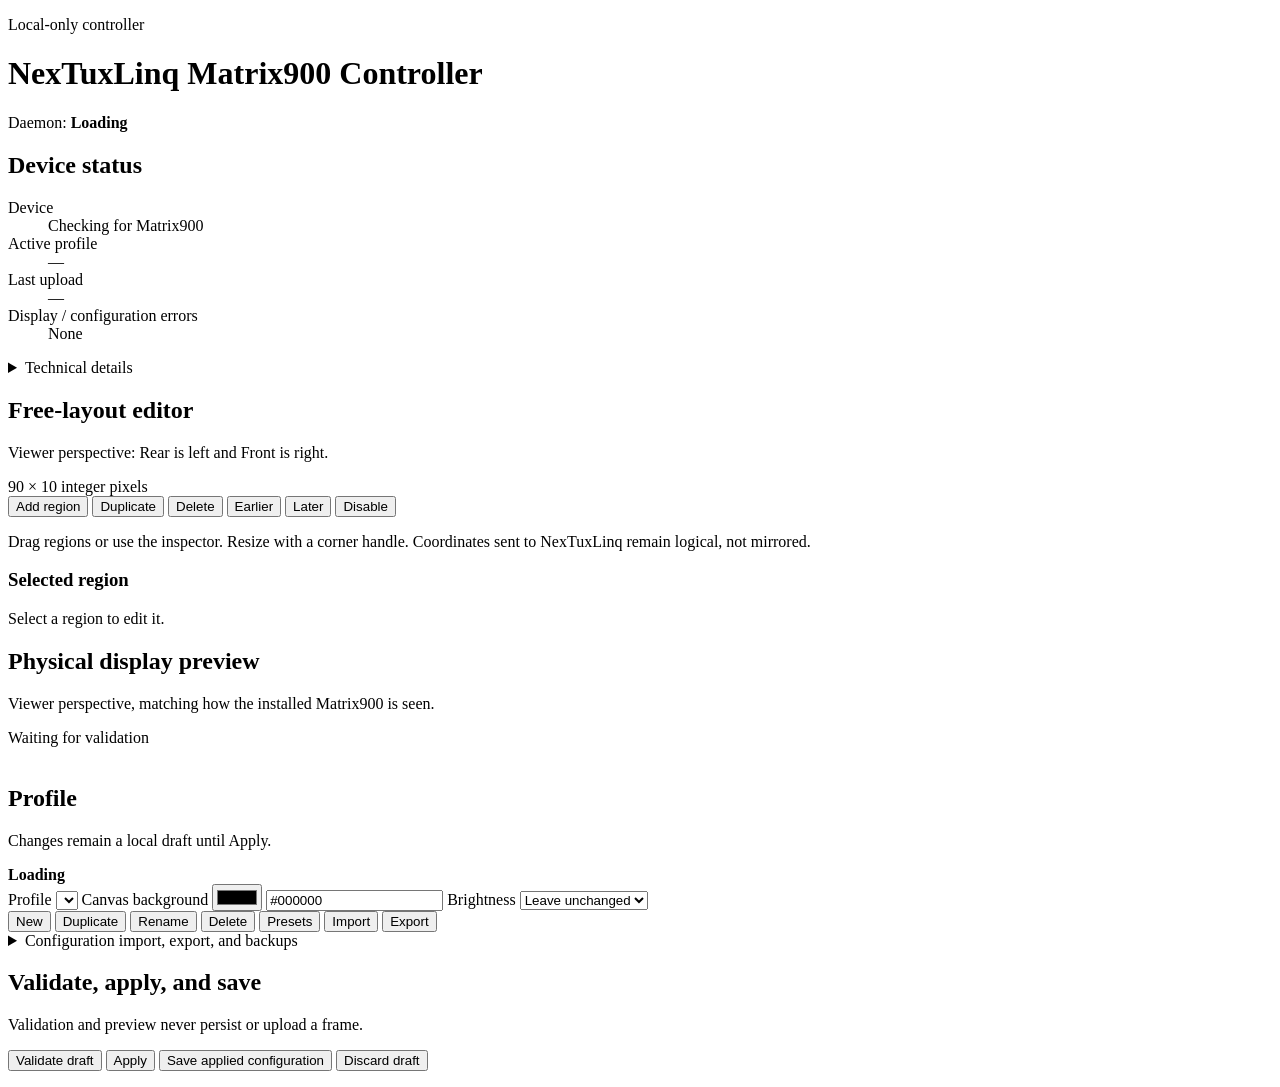
==== src/nextuxlinq/templates/index.html @ 1879f96d "Improve color controls and OpenLinkHub startup recovery" ====
<!doctype html>
<html lang="en">
<head>
  <meta charset="utf-8">
  <meta name="viewport" content="width=device-width, initial-scale=1">
  <meta name="application-name" content="NexTuxLinq Matrix900 Controller">
  <meta name="description"
        content="Local NexTuxLinq controller for the Phanteks Matrix900 display.">
  <title>NexTuxLinq Matrix900 Controller</title>
  <link rel="stylesheet" href="/static/app.css">
</head>
<body>
  <header>
    <div>
      <p class="eyebrow">Local-only controller</p>
      <h1>NexTuxLinq Matrix900 Controller</h1>
    </div>
    <p class="daemon-pill">Daemon: <strong id="daemon-state">Loading</strong></p>
  </header>

  <main>
    <section aria-labelledby="status-heading">
      <h2 id="status-heading">Device status</h2>
      <dl class="status-grid">
        <div><dt>Device</dt><dd id="device-status">Checking for Matrix900</dd></div>
        <div><dt>Active profile</dt><dd id="active-profile">—</dd></div>
        <div><dt>Last upload</dt><dd id="last-upload">—</dd></div>
        <div><dt>Display / configuration errors</dt><dd id="last-error">None</dd></div>
      </dl>
      <p id="multiple-device-warning" class="message warning"
         role="status" aria-live="polite"></p>
      <details class="technical-details">
        <summary>Technical details</summary>
        <dl class="technical-grid">
          <div><dt>Model</dt><dd id="model-name">—</dd></div>
          <div><dt>USB VID:PID</dt><dd id="vid-pid">—</dd></div>
          <div><dt>Device path</dt><dd id="device-path">—</dd></div>
          <div><dt>Rendering state</dt><dd id="rendering-state">—</dd></div>
          <div><dt>Frame rate</dt><dd id="frame-rate">—</dd></div>
          <div><dt>Configuration revision</dt><dd id="configuration-revision">—</dd></div>
          <div><dt>Saved revision</dt><dd id="status-saved-revision">—</dd></div>
        </dl>
      </details>
    </section>

    <div id="free-layout-root">
      <section aria-labelledby="editor-heading">
        <div class="section-heading">
          <div>
            <h2 id="editor-heading">Free-layout editor</h2>
            <p>Viewer perspective: Rear is left and Front is right.</p>
          </div>
          <span>90 × 10 integer pixels</span>
        </div>
        <div class="region-toolbar" aria-label="Region actions">
          <button id="fl-add-region" type="button">Add region</button>
          <button id="fl-duplicate-region" type="button">Duplicate</button>
          <button id="fl-delete-region" type="button">Delete</button>
          <button id="fl-region-earlier" type="button">Earlier</button>
          <button id="fl-region-later" type="button">Later</button>
          <button id="fl-toggle-region" type="button">Disable</button>
        </div>
        <div class="editor-workspace">
          <div class="layout-canvas-shell">
            <div id="fl-editor-canvas" class="layout-canvas"
                 aria-label="Viewer-perspective 90 by 10 layout canvas">
              <div id="fl-region-layer" class="layout-region-layer"></div>
            </div>
            <p class="field-help">
              Drag regions or use the inspector. Resize with a corner handle.
              Coordinates sent to NexTuxLinq remain logical, not mirrored.
            </p>
          </div>

          <aside id="fl-region-inspector" class="region-inspector"
                 aria-labelledby="inspector-heading">
            <h3 id="inspector-heading">Selected region</h3>
            <p id="fl-no-selection">Select a region to edit it.</p>
            <div id="fl-selected-region" hidden>
              <div class="inspector-grid">
                <label>Name
                  <input id="fl-region-name" data-region-field="name"
                         maxlength="64">
                </label>
                <label class="checkbox-label">
                  <input id="fl-region-enabled" data-region-field="enabled"
                         type="checkbox"> Enabled
                </label>
                <label>Widget
                  <select id="fl-widget-type">
                    <option value="blank">Nothing / Gap</option>
                    <option value="clock">Clock</option>
                    <option value="static_text">Static Text</option>
                    <option value="scrolling_text">Scrolling Text</option>
                    <option value="date">Date</option>
                    <option value="system_metric">System Metric</option>
                    <option value="metric_bar">Metric Bar</option>
                  </select>
                </label>
                <label class="checkbox-label">
                  <input id="fl-use-region-background" type="checkbox">
                  Region background
                </label>
                <label>Background color
                  <span class="hex-color-control" data-color-control
                        data-color-target="region_background">
                    <input id="fl-region-background" class="color-swatch"
                           type="color" value="#000000"
                           aria-label="Region background color picker">
                    <input class="color-hex" data-color-hex type="text"
                           value="#000000" maxlength="7" inputmode="text"
                           pattern="#[0-9A-Fa-f]{6}" autocomplete="off"
                           spellcheck="false"
                           aria-label="Region background hexadecimal color"
                           aria-describedby="fl-validation-errors">
                  </span>
                </label>
              </div>

              <fieldset>
                <legend>Geometry</legend>
                <div class="geometry-grid">
                  <label>X <input id="fl-x" data-region-field="x" type="text"
                                  inputmode="numeric" pattern="[0-9]+"></label>
                  <label>Y <input id="fl-y" data-region-field="y" type="text"
                                  inputmode="numeric" pattern="[0-9]+"></label>
                  <label>Width <input id="fl-width" data-region-field="width"
                                      type="text" inputmode="numeric"
                                      pattern="[0-9]+"></label>
                  <label>Height <input id="fl-height" data-region-field="height"
                                       type="text" inputmode="numeric"
                                       pattern="[0-9]+"></label>
                </div>
                <div class="helper-actions" aria-label="Geometry helpers">
                  <button type="button" data-geometry-helper="full_width">Full width</button>
                  <button type="button" data-geometry-helper="half_width">Half width</button>
                  <button type="button" data-geometry-helper="full_height">Full height</button>
                  <button type="button" data-geometry-helper="top_half">Top half</button>
                  <button type="button" data-geometry-helper="bottom_half">Bottom half</button>
                  <button type="button" data-geometry-helper="viewer_left">Viewer left half</button>
                  <button type="button" data-geometry-helper="viewer_right">Viewer right half</button>
                </div>
              </fieldset>

              <div id="fl-widget-settings">
                <fieldset data-widget-panel="blank">
                  <legend>Nothing / Gap</legend>
                  <p>This region draws only its optional background.</p>
                </fieldset>

                <fieldset data-widget-panel="clock" hidden>
                  <legend>Clock</legend>
                  <div class="inspector-grid">
                    <label>Time format
                      <select data-setting="format">
                        <option value="24h">24-hour</option>
                        <option value="12h">12-hour</option>
                      </select>
                    </label>
                    <label class="checkbox-label"><input type="checkbox"
                      data-setting="show_seconds"> Show seconds</label>
                    <label class="checkbox-label"><input type="checkbox"
                      data-setting="blink_separator"> Blink separator</label>
                    <label>Time zone <input data-setting="time_zone"
                      maxlength="128" placeholder="local"></label>
                    <label>Text color
                      <span class="hex-color-control" data-color-control
                            data-color-setting="color">
                        <input class="color-swatch" type="color"
                               aria-label="Clock text color picker">
                        <input class="color-hex" data-color-hex type="text"
                               maxlength="7" inputmode="text"
                               pattern="#[0-9A-Fa-f]{6}" autocomplete="off"
                               spellcheck="false"
                               aria-label="Clock text hexadecimal color"
                               aria-describedby="fl-validation-errors">
                      </span>
                    </label>
                    <label>Font <select data-setting="font">
                      <option value="auto">Auto</option><option value="3x5">3×5</option>
                      <option value="3x7">3×7</option><option value="5x7">5×7</option>
                    </select></label>
                    <label>Horizontal <select data-setting="horizontal_alignment">
                      <option value="start">Start</option><option value="center">Center</option>
                      <option value="end">End</option>
                    </select></label>
                    <label>Vertical <select data-setting="vertical_alignment">
                      <option value="top">Top</option><option value="center">Center</option>
                      <option value="bottom">Bottom</option>
                    </select></label>
                  </div>
                  <p class="field-help">12-hour mode has no leading zero or AM/PM. Content is never stretched.</p>
                </fieldset>

                <fieldset data-widget-panel="static_text" hidden>
                  <legend>Static Text</legend>
                  <div class="inspector-grid">
                    <label class="wide-field">Text
                      <textarea data-setting="content" maxlength="64"></textarea>
                    </label>
                    <label>Text color
                      <span class="hex-color-control" data-color-control
                            data-color-setting="color">
                        <input class="color-swatch" type="color"
                               aria-label="Static Text color picker">
                        <input class="color-hex" data-color-hex type="text"
                               maxlength="7" inputmode="text"
                               pattern="#[0-9A-Fa-f]{6}" autocomplete="off"
                               spellcheck="false"
                               aria-label="Static Text hexadecimal color"
                               aria-describedby="fl-validation-errors">
                      </span>
                    </label>
                    <label class="checkbox-label"><input type="checkbox"
                      data-setting="uppercase"> ASCII uppercase</label>
                    <label>Font <select data-setting="font">
                      <option value="auto">Auto</option><option value="3x5">3×5</option>
                      <option value="3x7">3×7</option><option value="5x7">5×7</option>
                    </select></label>
                    <label>Horizontal <select data-setting="horizontal_alignment">
                      <option value="start">Start</option><option value="center">Center</option>
                      <option value="end">End</option>
                    </select></label>
                    <label>Vertical <select data-setting="vertical_alignment">
                      <option value="top">Top</option><option value="center">Center</option>
                      <option value="bottom">Bottom</option>
                    </select></label>
                    <label>Overflow <select data-setting="overflow">
                      <option value="error">Error</option><option value="truncate">Truncate</option>
                      <option value="clip">Clip</option>
                    </select></label>
                  </div>
                  <p class="field-help">Supported characters depend on the selected bitmap font. Unsupported text is rejected, never transliterated.</p>
                </fieldset>

                <fieldset data-widget-panel="scrolling_text" hidden>
                  <legend>Scrolling Text</legend>
                  <div class="inspector-grid">
                    <label class="wide-field">Text
                      <textarea data-setting="content" maxlength="64"></textarea>
                    </label>
                    <label>Text color
                      <span class="hex-color-control" data-color-control
                            data-color-setting="color">
                        <input class="color-swatch" type="color"
                               aria-label="Scrolling Text color picker">
                        <input class="color-hex" data-color-hex type="text"
                               maxlength="7" inputmode="text"
                               pattern="#[0-9A-Fa-f]{6}" autocomplete="off"
                               spellcheck="false"
                               aria-label="Scrolling Text hexadecimal color"
                               aria-describedby="fl-validation-errors">
                      </span>
                    </label>
                    <label class="checkbox-label"><input type="checkbox"
                      data-setting="uppercase"> ASCII uppercase</label>
                    <label>Font <select data-setting="font">
                      <option value="auto">Auto</option><option value="3x5">3×5</option>
                      <option value="3x7">3×7</option><option value="5x7">5×7</option>
                    </select></label>
                    <label>Direction <select data-setting="direction">
                      <option value="left">Left</option><option value="right">Right</option>
                    </select></label>
                    <label>Speed <input data-setting="speed" data-kind="number"
                      type="number" min="0.5" max="20" step="0.1"></label>
                    <label>Initial alignment <select data-setting="initial_alignment">
                      <option value="start">Start</option><option value="center">Center</option>
                      <option value="end">End</option>
                    </select></label>
                    <label>Vertical <select data-setting="vertical_alignment">
                      <option value="top">Top</option><option value="center">Center</option>
                      <option value="bottom">Bottom</option>
                    </select></label>
                    <label>Trailing gap <input data-setting="trailing_gap"
                      data-kind="integer" type="number" min="0" max="90" step="1"></label>
                  </div>
                  <p class="field-help">Depending on alignment and animation phase, text may begin outside the region. Direction never mirrors glyphs.</p>
                </fieldset>

                <fieldset data-widget-panel="date" hidden>
                  <legend>Date</legend>
                  <div class="inspector-grid">
                    <label>Date format <select data-setting="format">
                      <option value="day_month_full_year">DD.MM.YYYY</option>
                      <option value="day_month_short_year">DD.MM.YY</option>
                      <option value="day_month">DD.MM.</option>
                      <option value="weekday_day_month">MO. DD.MM.</option>
                    </select></label>
                    <label>Time zone <input data-setting="time_zone"
                      maxlength="128" placeholder="local"></label>
                    <label>Text color
                      <span class="hex-color-control" data-color-control
                            data-color-setting="color">
                        <input class="color-swatch" type="color"
                               aria-label="Date text color picker">
                        <input class="color-hex" data-color-hex type="text"
                               maxlength="7" inputmode="text"
                               pattern="#[0-9A-Fa-f]{6}" autocomplete="off"
                               spellcheck="false"
                               aria-label="Date text hexadecimal color"
                               aria-describedby="fl-validation-errors">
                      </span>
                    </label>
                    <label>Font <select data-setting="font">
                      <option value="auto">Auto</option><option value="3x5">3×5</option>
                      <option value="3x7">3×7</option><option value="5x7">5×7</option>
                    </select></label>
                    <label>Horizontal <select data-setting="horizontal_alignment">
                      <option value="start">Start</option><option value="center">Center</option>
                      <option value="end">End</option>
                    </select></label>
                    <label>Vertical <select data-setting="vertical_alignment">
                      <option value="top">Top</option><option value="center">Center</option>
                      <option value="bottom">Bottom</option>
                    </select></label>
                    <label>Overflow <select data-setting="overflow">
                      <option value="error">Error</option><option value="truncate">Truncate</option>
                      <option value="clip">Clip</option>
                    </select></label>
                  </div>
                  <p class="field-help">German weekdays: MO. DI. MI. DO. FR. SA. SO.</p>
                </fieldset>

                <fieldset data-widget-panel="system_metric" hidden>
                  <legend>System Metric</legend>
                  <div class="inspector-grid">
                    <label>Metric <select data-setting="metric" data-metric-select="all"></select></label>
                    <label>Display <select data-setting="display_mode">
                      <option value="value_only">Value only</option>
                      <option value="label_and_value">Label and value</option>
                    </select></label>
                    <label data-metric-label-field>Custom label
                      <input data-setting="label" maxlength="64">
                    </label>
                    <label data-metric-precision-field>Precision
                      <input data-setting="precision" data-kind="integer" type="number"
                             min="0" max="2" step="1">
                    </label>
                    <label>Text color
                      <span class="hex-color-control" data-color-control
                            data-color-setting="color">
                        <input class="color-swatch" type="color"
                               aria-label="System Metric text color picker">
                        <input class="color-hex" data-color-hex type="text"
                               maxlength="7" inputmode="text"
                               pattern="#[0-9A-Fa-f]{6}" autocomplete="off"
                               spellcheck="false"
                               aria-label="System Metric text hexadecimal color"
                               aria-describedby="fl-validation-errors">
                      </span>
                    </label>
                    <label>Font <select data-setting="font">
                      <option value="auto">Auto</option><option value="3x5">3×5</option>
                      <option value="3x7">3×7</option><option value="5x7">5×7</option>
                    </select></label>
                    <label>Horizontal <select data-setting="horizontal_alignment">
                      <option value="start">Start</option><option value="center">Center</option>
                      <option value="end">End</option>
                    </select></label>
                    <label>Vertical <select data-setting="vertical_alignment">
                      <option value="top">Top</option><option value="center">Center</option>
                      <option value="bottom">Bottom</option>
                    </select></label>
                    <label>Overflow <select data-setting="overflow">
                      <option value="error">Error</option><option value="truncate">Truncate</option>
                      <option value="clip">Clip</option>
                    </select></label>
                    <label>Unavailable text
                      <input data-setting="unavailable_text" maxlength="64">
                    </label>
                  </div>
                  <p class="field-help">CPU usage may show unavailable text until a second sample is available.</p>
                </fieldset>

                <fieldset data-widget-panel="metric_bar" hidden>
                  <legend>Metric Bar</legend>
                  <div class="inspector-grid">
                    <label>Metric <select data-setting="metric" data-metric-select="bar"></select></label>
                    <label>Minimum <input data-setting="minimum" data-kind="number"
                      type="number" step="0.1"></label>
                    <label>Maximum <input data-setting="maximum" data-kind="number"
                      type="number" step="0.1"></label>
                    <label>Orientation <select data-setting="orientation">
                      <option value="horizontal">Horizontal</option>
                      <option value="vertical">Vertical</option>
                    </select></label>
                    <label>Direction <select data-setting="direction" data-bar-direction>
                      <option value="start_to_end">Left to right</option>
                      <option value="end_to_start">Right to left</option>
                    </select></label>
                    <label>Fill color
                      <span class="hex-color-control" data-color-control
                            data-color-setting="fill_color">
                        <input class="color-swatch" type="color"
                               aria-label="Metric Bar fill color picker">
                        <input class="color-hex" data-color-hex type="text"
                               maxlength="7" inputmode="text"
                               pattern="#[0-9A-Fa-f]{6}" autocomplete="off"
                               spellcheck="false"
                               aria-label="Metric Bar fill hexadecimal color"
                               aria-describedby="fl-validation-errors">
                      </span>
                    </label>
                    <label>Empty color
                      <span class="hex-color-control" data-color-control
                            data-color-setting="empty_color">
                        <input class="color-swatch" type="color"
                               aria-label="Metric Bar empty color picker">
                        <input class="color-hex" data-color-hex type="text"
                               maxlength="7" inputmode="text"
                               pattern="#[0-9A-Fa-f]{6}" autocomplete="off"
                               spellcheck="false"
                               aria-label="Metric Bar empty hexadecimal color"
                               aria-describedby="fl-validation-errors">
                      </span>
                    </label>
                    <label class="checkbox-label"><input type="checkbox"
                      data-setting="border_enabled"> Border</label>
                    <label data-bar-border-color-field>Border color
                      <span class="hex-color-control" data-color-control
                            data-color-setting="border_color">
                        <input class="color-swatch" type="color"
                               aria-label="Metric Bar border color picker">
                        <input class="color-hex" data-color-hex type="text"
                               maxlength="7" inputmode="text"
                               pattern="#[0-9A-Fa-f]{6}" autocomplete="off"
                               spellcheck="false"
                               aria-label="Metric Bar border hexadecimal color"
                               aria-describedby="fl-validation-errors">
                      </span>
                    </label>
                  </div>
                  <p class="field-help">Vertical start-to-end fills bottom to top. Values use nearest-pixel rounding.</p>
                </fieldset>
              </div>
            </div>
          </aside>
        </div>
      </section>

      <section aria-labelledby="preview-heading">
        <div class="section-heading">
          <div>
            <h2 id="preview-heading">Physical display preview</h2>
            <p>Viewer perspective, matching how the installed Matrix900 is seen.</p>
          </div>
          <span id="fl-preview-state">Waiting for validation</span>
        </div>
        <div class="canvas-shell">
          <canvas id="draft-preview" width="90" height="10">
            A 90 by 10 pixel viewer-perspective preview.
          </canvas>
        </div>
      </section>

      <section aria-labelledby="profile-heading">
        <div class="section-heading">
          <div>
            <h2 id="profile-heading">Profile</h2>
            <p>Changes remain a local draft until Apply.</p>
          </div>
          <strong id="fl-editor-state" class="editor-state">Loading</strong>
        </div>
        <div class="compact-controls">
          <label>Profile
            <select id="fl-profile" aria-label="Active draft profile"></select>
          </label>
          <label>Canvas background
            <span class="hex-color-control" data-color-control
                  data-color-target="canvas_background">
              <input id="fl-canvas-background" class="color-swatch"
                     type="color" value="#000000"
                     aria-label="Canvas background color picker">
              <input class="color-hex" data-color-hex type="text"
                     value="#000000" maxlength="7" inputmode="text"
                     pattern="#[0-9A-Fa-f]{6}" autocomplete="off"
                     spellcheck="false"
                     aria-label="Canvas background hexadecimal color"
                     aria-describedby="fl-validation-errors">
            </span>
          </label>
          <label>Brightness
            <select id="fl-brightness">
              <option value="">Leave unchanged</option>
              <option value="10">10%</option><option value="20">20%</option>
              <option value="30">30%</option><option value="40">40%</option>
              <option value="50">50%</option><option value="60">60%</option>
              <option value="70">70%</option><option value="80">80%</option>
              <option value="90">90%</option><option value="100">100%</option>
            </select>
          </label>
          <div class="profile-actions" aria-label="Profile actions">
            <button type="button" data-profile-action="create">New</button>
            <button type="button" data-profile-action="duplicate">Duplicate</button>
            <button type="button" data-profile-action="rename">Rename</button>
            <button type="button" data-profile-action="delete">Delete</button>
            <button id="fl-presets" type="button">Presets</button>
            <button id="fl-import-profile" type="button">Import</button>
            <button id="fl-export-profile" type="button">Export</button>
            <input id="fl-profile-file" type="file" accept="application/json,.json" hidden>
          </div>
        </div>
        <div id="fl-preset-browser" class="preset-browser" hidden
             aria-labelledby="fl-preset-heading">
          <h3 id="fl-preset-heading">Built-in presets</h3>
          <div id="fl-preset-list" class="preset-list" role="listbox"
               aria-label="Built-in profile presets"></div>
          <div class="actions">
            <button id="fl-create-preset" type="button">Create profile from preset</button>
            <button id="fl-preview-preset" type="button">Preview preset</button>
            <button id="fl-cancel-preset" type="button">Cancel</button>
          </div>
        </div>
        <details class="profile-advanced">
          <summary>Configuration import, export, and backups</summary>
          <div class="advanced-actions">
            <button id="fl-export-config" type="button">Export full configuration</button>
            <button id="fl-import-config" type="button">Import full configuration</button>
            <input id="fl-config-file" type="file" accept="application/json,.json" hidden>
            <button id="fl-create-backup" type="button">Create backup</button>
            <label>Managed backup
              <select id="fl-backup-select" aria-label="Managed backup"></select>
            </label>
            <button id="fl-restore-backup" type="button">Restore backup</button>
            <button id="fl-delete-backup" type="button">Delete backup</button>
          </div>
          <p class="field-help">Imports and restores become local drafts. Apply and Save remain separate.</p>
        </details>
      </section>

      <section aria-labelledby="validation-heading">
        <div class="section-heading">
          <div>
            <h2 id="validation-heading">Validate, apply, and save</h2>
            <p>Validation and preview never persist or upload a frame.</p>
          </div>
        </div>
        <ul id="fl-validation-errors" class="validation-errors"
            aria-live="polite"></ul>
        <div class="actions">
          <button id="fl-validate" type="button">Validate draft</button>
          <button id="fl-apply" type="button">Apply</button>
          <button id="fl-save" type="button" class="primary">Save applied configuration</button>
          <button id="fl-reload" type="button">Discard draft</button>
        </div>
        <p id="fl-editor-message" class="message" role="status"
           aria-live="polite"></p>
      </section>
    </div>

    <div id="legacy-compatibility-host" hidden>
      <canvas id="preview" width="90" height="10"></canvas>
      <ol id="region-labels"></ol>
      <span id="preview-revision"></span>
      <div id="configuration-state"><strong id="configuration-state-summary"></strong>
        <span id="configuration-state-detail"></span></div>
      <form id="profile-form">
        <input id="scrolling-text"><span id="scrolling-text-error"></span>
        <input id="text-color" type="color"><span id="text-color-error"></span>
        <input id="clock-color" type="color"><span id="clock-color-error"></span>
        <input id="scroll-speed"><span id="scroll-speed-error"></span>
        <select id="brightness"><option value=""></option></select>
        <span id="brightness-error"></span>
        <button data-action="apply"></button>
        <button type="button" data-action="save"></button>
        <button type="button" data-action="defaults"></button>
        <button type="button" data-action="reload-applied"></button>
      </form>
      <div id="reconciliation-panel"><p id="reconciliation-message"></p>
        <button data-action="keep-local-draft"></button>
        <button data-action="reload-reconciliation"></button></div>
      <p id="connection-message"></p><p id="message"></p>
      <p id="background-message"></p>
    </div>
  </main>
  <script src="/static/app.js" defer></script>
  <script src="/static/free_layout_editor.js" defer></script>
</body>
</html>
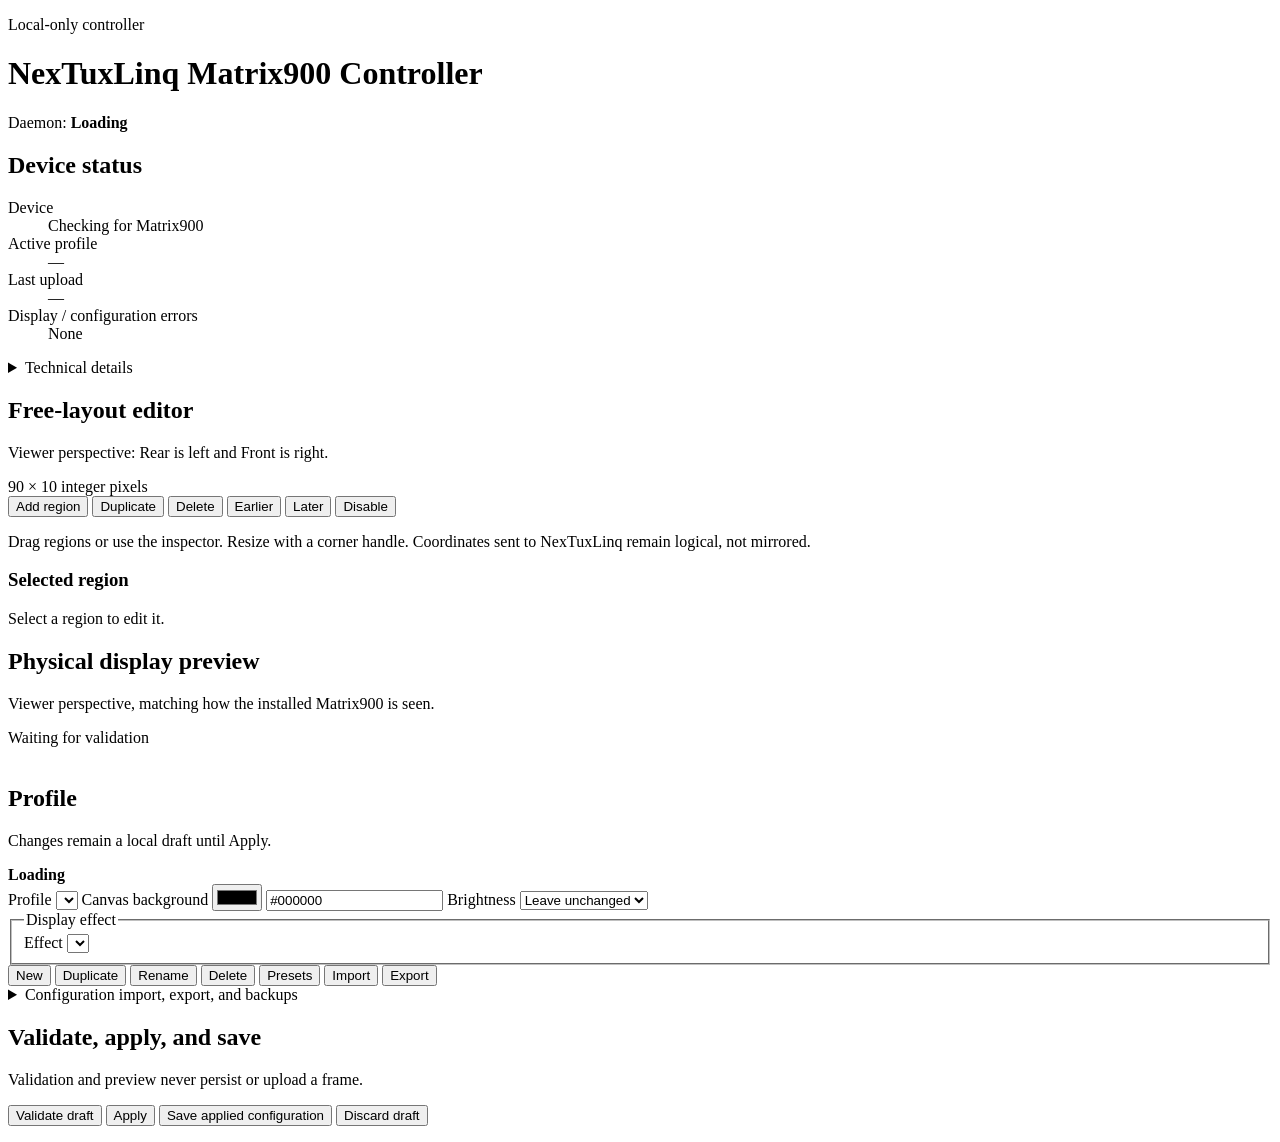
==== commit 09cc6e45: "Add global foreground rainbow effect" ====
--- a/src/nextuxlinq/templates/index.html
+++ b/src/nextuxlinq/templates/index.html
@@ -36,9 +36,18 @@
           <div><dt>USB VID:PID</dt><dd id="vid-pid">—</dd></div>
           <div><dt>Device path</dt><dd id="device-path">—</dd></div>
           <div><dt>Rendering state</dt><dd id="rendering-state">—</dd></div>
+          <div><dt>Runtime mode</dt><dd id="runtime-mode">—</dd></div>
+          <div><dt>Autostart</dt><dd id="service-autostart">—</dd></div>
+          <div><dt>User service</dt><dd id="service-active">—</dd></div>
+          <div><dt>OpenLinkHub recovery</dt><dd id="openlinkhub-recovery">—</dd></div>
           <div><dt>Frame rate</dt><dd id="frame-rate">—</dd></div>
           <div><dt>Configuration revision</dt><dd id="configuration-revision">—</dd></div>
           <div><dt>Saved revision</dt><dd id="status-saved-revision">—</dd></div>
+        </dl>
+        <h3 class="technical-subheading">Metric availability</h3>
+        <dl id="metric-availability" class="technical-grid metric-availability"
+            aria-live="polite">
+          <div><dt>System metrics</dt><dd>Loading</dd></div>
         </dl>
       </details>
     </section>
@@ -66,6 +75,8 @@
                  aria-label="Viewer-perspective 90 by 10 layout canvas">
               <div id="fl-region-layer" class="layout-region-layer"></div>
             </div>
+            <div id="fl-region-validation-summary"
+                 class="region-validation-summary" aria-live="polite"></div>
             <p class="field-help">
               Drag regions or use the inspector. Resize with a corner handle.
               Coordinates sent to NexTuxLinq remain logical, not mirrored.
@@ -77,6 +88,8 @@
             <h3 id="inspector-heading">Selected region</h3>
             <p id="fl-no-selection">Select a region to edit it.</p>
             <div id="fl-selected-region" hidden>
+              <div id="fl-region-validation-details"
+                   class="region-validation-details" role="alert" hidden></div>
               <div class="inspector-grid">
                 <label>Name
                   <input id="fl-region-name" data-region-field="name"
@@ -176,10 +189,10 @@
                                aria-describedby="fl-validation-errors">
                       </span>
                     </label>
-                    <label>Font <select data-setting="font">
-                      <option value="auto">Auto</option><option value="3x5">3×5</option>
-                      <option value="3x7">3×7</option><option value="5x7">5×7</option>
-                    </select></label>
+                    <label class="font-field">Font
+                      <select data-setting="font" data-font-select></select>
+                      <small data-resolved-font>Resolved font: validating…</small>
+                    </label>
                     <label>Horizontal <select data-setting="horizontal_alignment">
                       <option value="start">Start</option><option value="center">Center</option>
                       <option value="end">End</option>
@@ -213,10 +226,10 @@
                     </label>
                     <label class="checkbox-label"><input type="checkbox"
                       data-setting="uppercase"> ASCII uppercase</label>
-                    <label>Font <select data-setting="font">
-                      <option value="auto">Auto</option><option value="3x5">3×5</option>
-                      <option value="3x7">3×7</option><option value="5x7">5×7</option>
-                    </select></label>
+                    <label class="font-field">Font
+                      <select data-setting="font" data-font-select></select>
+                      <small data-resolved-font>Resolved font: validating…</small>
+                    </label>
                     <label>Horizontal <select data-setting="horizontal_alignment">
                       <option value="start">Start</option><option value="center">Center</option>
                       <option value="end">End</option>
@@ -254,10 +267,10 @@
                     </label>
                     <label class="checkbox-label"><input type="checkbox"
                       data-setting="uppercase"> ASCII uppercase</label>
-                    <label>Font <select data-setting="font">
-                      <option value="auto">Auto</option><option value="3x5">3×5</option>
-                      <option value="3x7">3×7</option><option value="5x7">5×7</option>
-                    </select></label>
+                    <label class="font-field">Font
+                      <select data-setting="font" data-font-select></select>
+                      <small data-resolved-font>Resolved font: validating…</small>
+                    </label>
                     <label>Direction <select data-setting="direction">
                       <option value="left">Left</option><option value="right">Right</option>
                     </select></label>
@@ -301,10 +314,10 @@
                                aria-describedby="fl-validation-errors">
                       </span>
                     </label>
-                    <label>Font <select data-setting="font">
-                      <option value="auto">Auto</option><option value="3x5">3×5</option>
-                      <option value="3x7">3×7</option><option value="5x7">5×7</option>
-                    </select></label>
+                    <label class="font-field">Font
+                      <select data-setting="font" data-font-select></select>
+                      <small data-resolved-font>Resolved font: validating…</small>
+                    </label>
                     <label>Horizontal <select data-setting="horizontal_alignment">
                       <option value="start">Start</option><option value="center">Center</option>
                       <option value="end">End</option>
@@ -332,6 +345,10 @@
                     <label data-metric-label-field>Custom label
                       <input data-setting="label" maxlength="64">
                     </label>
+                    <label data-temperature-unit-field>Temperature unit
+                      <select data-setting="temperature_unit"
+                              data-temperature-unit-select></select>
+                    </label>
                     <label data-metric-precision-field>Precision
                       <input data-setting="precision" data-kind="integer" type="number"
                              min="0" max="2" step="1">
@@ -349,10 +366,10 @@
                                aria-describedby="fl-validation-errors">
                       </span>
                     </label>
-                    <label>Font <select data-setting="font">
-                      <option value="auto">Auto</option><option value="3x5">3×5</option>
-                      <option value="3x7">3×7</option><option value="5x7">5×7</option>
-                    </select></label>
+                    <label class="font-field">Font
+                      <select data-setting="font" data-font-select></select>
+                      <small data-resolved-font>Resolved font: validating…</small>
+                    </label>
                     <label>Horizontal <select data-setting="horizontal_alignment">
                       <option value="start">Start</option><option value="center">Center</option>
                       <option value="end">End</option>
@@ -369,6 +386,7 @@
                       <input data-setting="unavailable_text" maxlength="64">
                     </label>
                   </div>
+                  <p class="field-help" data-temperature-example hidden></p>
                   <p class="field-help">CPU usage may show unavailable text until a second sample is available.</p>
                 </fieldset>
 
@@ -432,6 +450,9 @@
                   </div>
                   <p class="field-help">Vertical start-to-end fills bottom to top. Values use nearest-pixel rounding.</p>
                 </fieldset>
+                <p id="fl-foreground-effect-note" class="field-help" hidden>
+                  Foreground Rainbow overrides this color while the effect is active.
+                </p>
               </div>
             </div>
           </aside>
@@ -489,6 +510,27 @@
               <option value="90">90%</option><option value="100">100%</option>
             </select>
           </label>
+          <fieldset class="display-effect-controls">
+            <legend>Display effect</legend>
+            <div class="display-effect-grid">
+              <label>Effect
+                <select id="fl-effect-mode"></select>
+              </label>
+              <div id="fl-effect-settings" class="display-effect-settings" hidden>
+                <label>Direction
+                  <select id="fl-effect-direction"></select>
+                </label>
+                <label>Speed
+                  <span class="input-with-unit">
+                    <input id="fl-effect-speed" type="number"
+                           inputmode="decimal" aria-describedby="fl-effect-description">
+                    <span>cycles/s</span>
+                  </span>
+                </label>
+                <p id="fl-effect-description" class="field-help"></p>
+              </div>
+            </div>
+          </fieldset>
           <div class="profile-actions" aria-label="Profile actions">
             <button type="button" data-profile-action="create">New</button>
             <button type="button" data-profile-action="duplicate">Duplicate</button>
